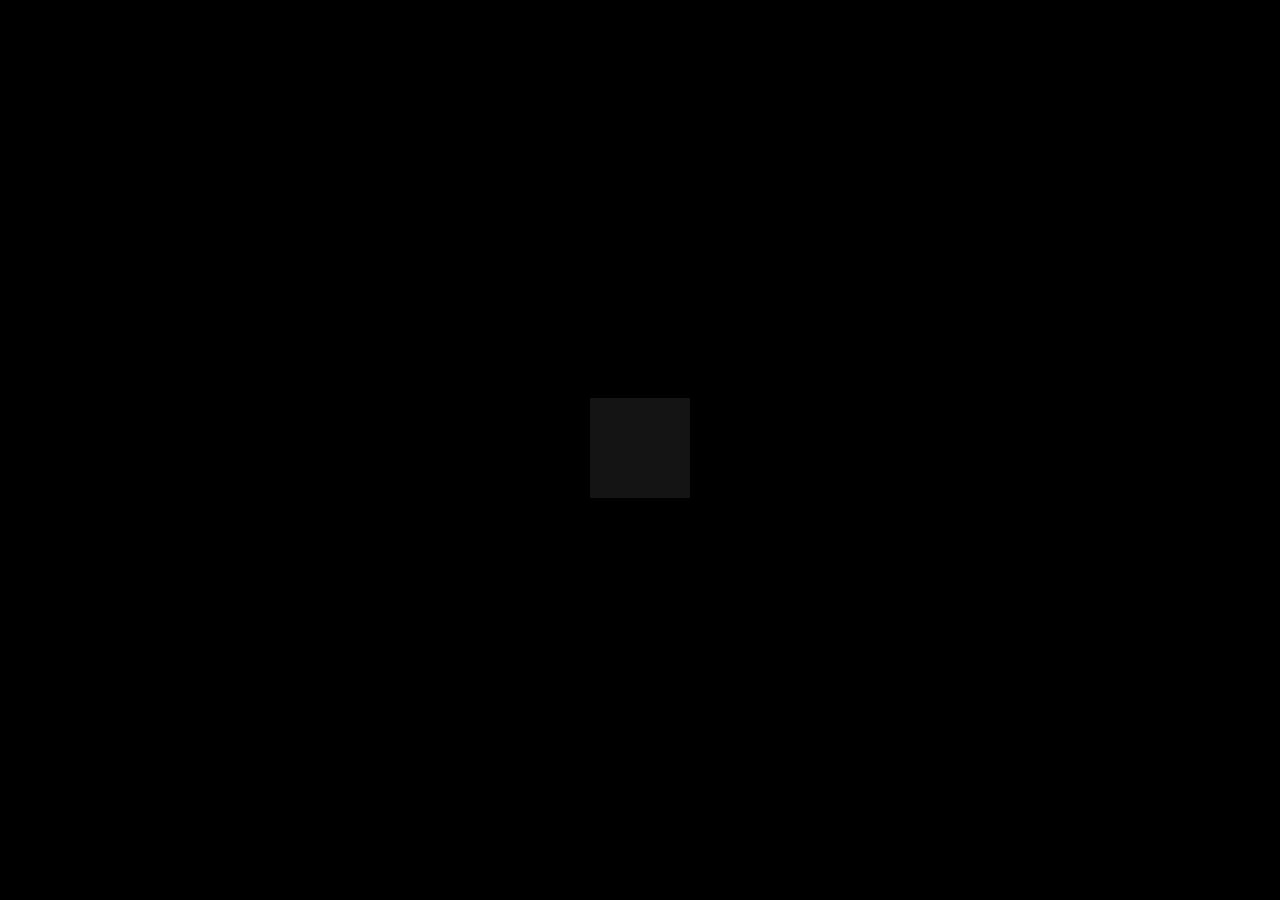
==== .github/index.html @ 7d6d2f7b "minor change" ====
<!DOCTYPE html>
<html lang="en">
  <head>
    <meta charset="UTF-8" />
    <meta name="viewport" content="width=device-width, initial-scale=1.0" />
    <title>Document</title>
    <link rel="stylesheet" href="styles.css" />
    <script src="lunar rocket.js"></script>
    <script src="p5.min.js"></script>
  </head>
  <body></body>
</html>
---- .github/styles.css ----
html,
body {
  height: 100%;
  background-color: black;
}

body {
  margin: 0;
  display: flex;

  justify-content: center;

  align-items: center;
}
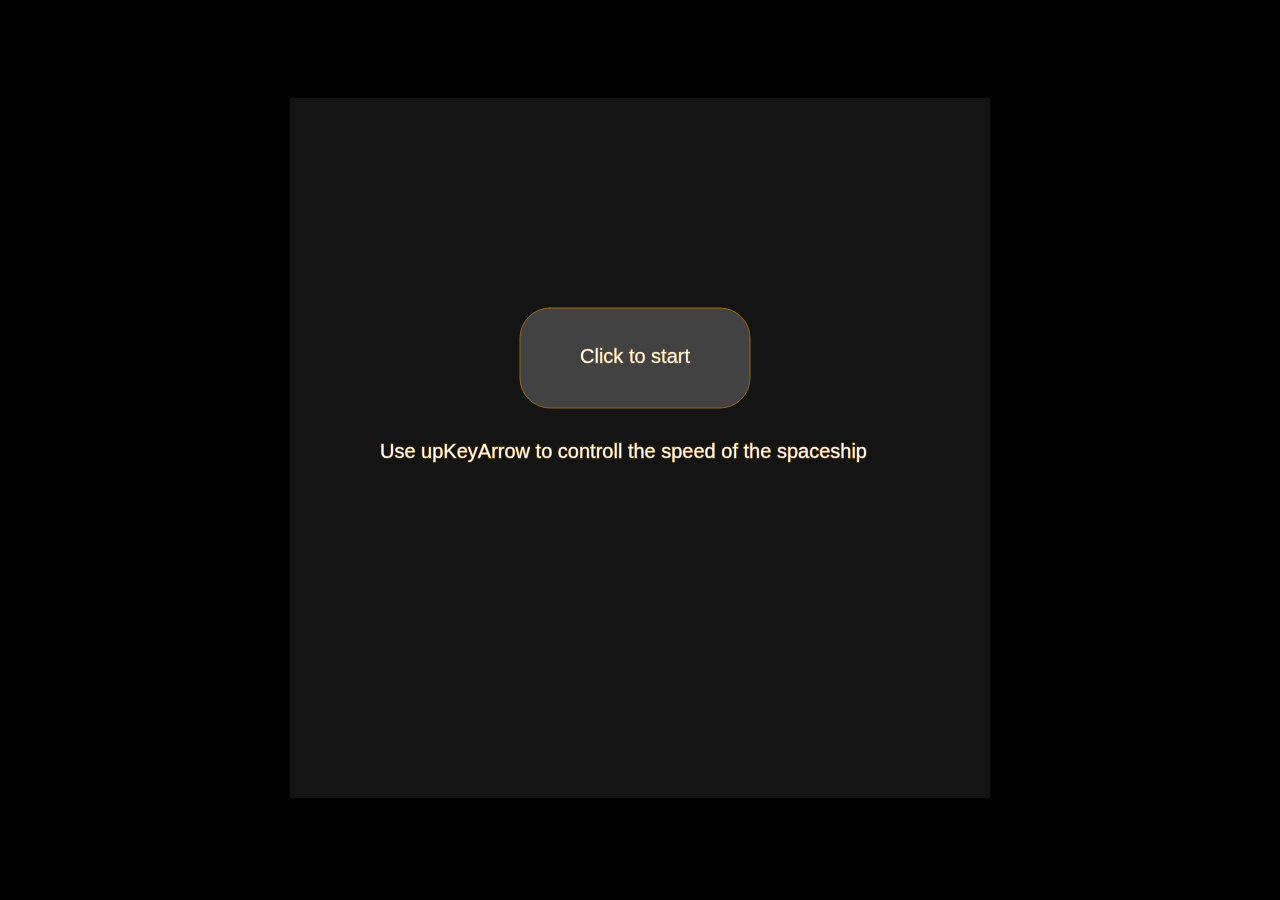
==== commit dec56e1e: "test 2" ====
--- a/.github/index.html
+++ b/.github/index.html
@@ -3,10 +3,10 @@
   <head>
     <meta charset="UTF-8" />
     <meta name="viewport" content="width=device-width, initial-scale=1.0" />
-    <title>Document</title>
+    <title>Document.</title>
+    <script src="p5.min.js"></script>
     <link rel="stylesheet" href="styles.css" />
     <script src="lunar rocket.js"></script>
-    <script src="p5.min.js"></script>
   </head>
   <body></body>
 </html>
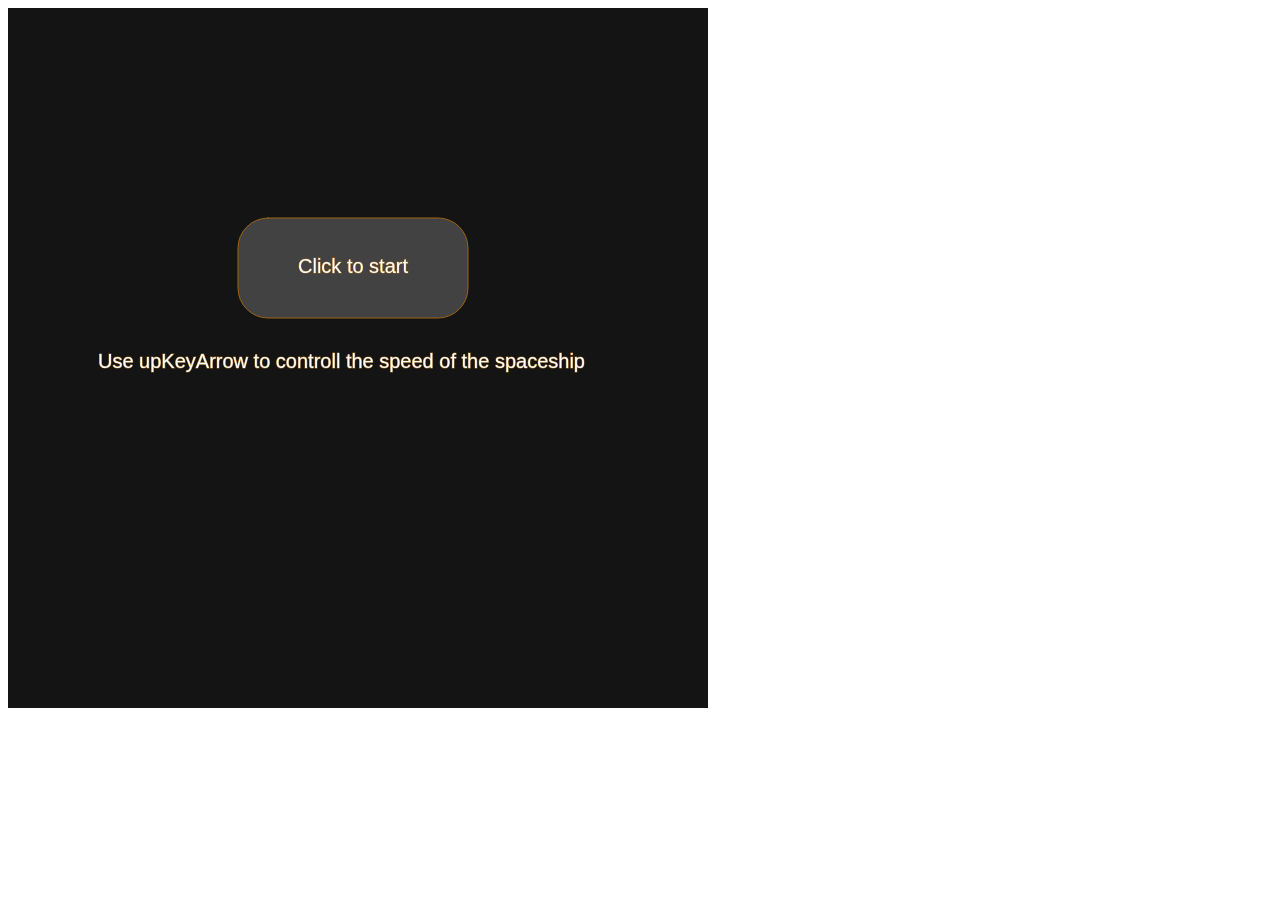
==== commit 71c6bfb5: "unlink css" ====
--- a/.github/index.html
+++ b/.github/index.html
@@ -5,7 +5,6 @@
     <meta name="viewport" content="width=device-width, initial-scale=1.0" />
     <title>Document.</title>
     <script src="p5.min.js"></script>
-    <link rel="stylesheet" href="styles.css" />
     <script src="lunar rocket.js"></script>
   </head>
   <body></body>
